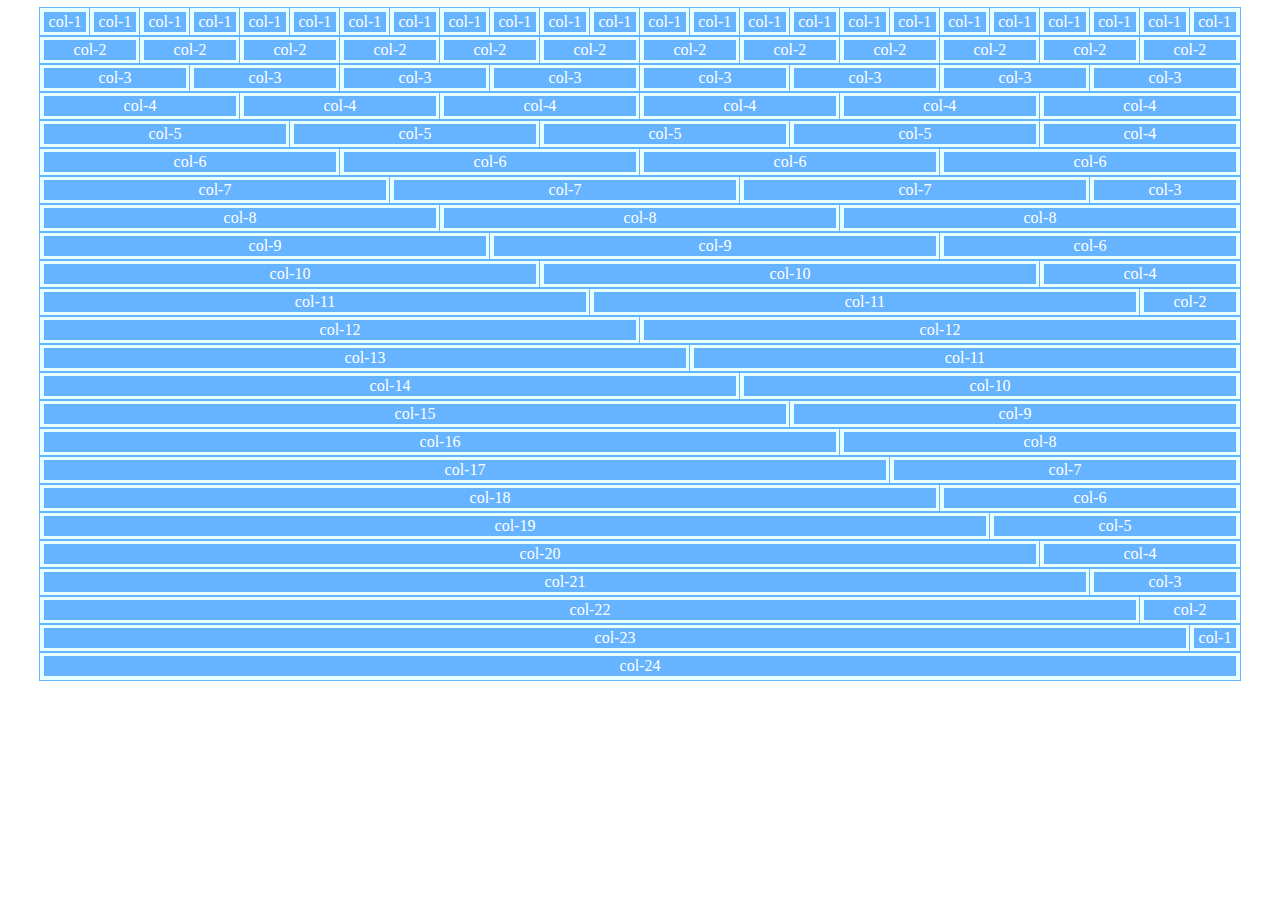
==== public_html/test_grid.html @ fb69d188 "Introduced hzfluidgrid System" ====
<!DOCTYPE html>
<!--
To change this license header, choose License Headers in Project Properties.
To change this template file, choose Tools | Templates
and open the template in the editor.
-->
<html>
    <head>
        <title>hzgrid test</title>
        <meta charset="UTF-8">
        <meta name="viewport" content="width=device-width, initial-scale=1.0">
        <link href="hzgrid.css" rel="stylesheet" type="text/css"/>
    </head>
    <body>
        <div class="grid-container outline">
            <div class="row">
                <div class="col-1"><p>col-1</p></div> 
                <div class="col-1"><p>col-1</p></div> 
                <div class="col-1"><p>col-1</p></div> 
                <div class="col-1"><p>col-1</p></div> 
                <div class="col-1"><p>col-1</p></div> 
                <div class="col-1"><p>col-1</p></div> 
                <div class="col-1"><p>col-1</p></div> 
                <div class="col-1"><p>col-1</p></div> 
                <div class="col-1"><p>col-1</p></div> 
                <div class="col-1"><p>col-1</p></div> 
                <div class="col-1"><p>col-1</p></div> 
                <div class="col-1"><p>col-1</p></div>
                <div class="col-1"><p>col-1</p></div> 
                <div class="col-1"><p>col-1</p></div> 
                <div class="col-1"><p>col-1</p></div> 
                <div class="col-1"><p>col-1</p></div> 
                <div class="col-1"><p>col-1</p></div> 
                <div class="col-1"><p>col-1</p></div> 
                <div class="col-1"><p>col-1</p></div> 
                <div class="col-1"><p>col-1</p></div> 
                <div class="col-1"><p>col-1</p></div> 
                <div class="col-1"><p>col-1</p></div> 
                <div class="col-1"><p>col-1</p></div> 
                <div class="col-1"><p>col-1</p></div> 
            </div> 
            <div class="row">
                <div class="col-2"><p>col-2</p></div> 
                <div class="col-2"><p>col-2</p></div> 
                <div class="col-2"><p>col-2</p></div>
                <div class="col-2"><p>col-2</p></div> 
                <div class="col-2"><p>col-2</p></div> 
                <div class="col-2"><p>col-2</p></div>
                <div class="col-2"><p>col-2</p></div> 
                <div class="col-2"><p>col-2</p></div> 
                <div class="col-2"><p>col-2</p></div>
                <div class="col-2"><p>col-2</p></div> 
                <div class="col-2"><p>col-2</p></div> 
                <div class="col-2"><p>col-2</p></div>
            </div> 
            <div class="row">
                <div class="col-3"><p>col-3</p></div> 
                <div class="col-3"><p>col-3</p></div> 
                <div class="col-3"><p>col-3</p></div> 
                <div class="col-3"><p>col-3</p></div> 
                <div class="col-3"><p>col-3</p></div> 
                <div class="col-3"><p>col-3</p></div> 
                <div class="col-3"><p>col-3</p></div> 
                <div class="col-3"><p>col-3</p></div> 
            </div> 
            <div class="row">
                <div class="col-4"><p>col-4</p></div> 
                <div class="col-4"><p>col-4</p></div>
                <div class="col-4"><p>col-4</p></div>
                <div class="col-4"><p>col-4</p></div> 
                <div class="col-4"><p>col-4</p></div>
                <div class="col-4"><p>col-4</p></div> 
            </div> 
            <div class="row">
                <div class="col-5"><p>col-5</p></div> 
                <div class="col-5"><p>col-5</p></div>
                <div class="col-5"><p>col-5</p></div> 
                <div class="col-5"><p>col-5</p></div> 
                <div class="col-4"><p>col-4</p></div> 
            </div> 
            <div class="row">
                <div class="col-6"><p>col-6</p></div> 
                <div class="col-6"><p>col-6</p></div> 
                <div class="col-6"><p>col-6</p></div> 
                <div class="col-6"><p>col-6</p></div> 
            </div> 
            <div class="row">
                <div class="col-7"><p>col-7</p></div>
                <div class="col-7"><p>col-7</p></div>
                <div class="col-7"><p>col-7</p></div>
                <div class="col-3"><p>col-3</p></div> 
            </div>
            <div class="row">
                <div class="col-8"><p>col-8</p></div>
                <div class="col-8"><p>col-8</p></div>
                <div class="col-8"><p>col-8</p></div>
            </div>
            <div class="row">
                <div class="col-9"><p>col-9</p></div>
                <div class="col-9"><p>col-9</p></div>
                <div class="col-6"><p>col-6</p></div> 
            </div> 
            <div class="row">
                <div class="col-10"><p>col-10</p></div>
                <div class="col-10"><p>col-10</p></div>
                <div class="col-4"><p>col-4</p></div> 
            </div> 
            <div class="row">
                <div class="col-11"><p>col-11</p></div>
                <div class="col-11"><p>col-11</p></div>
                <div class="col-2"><p>col-2</p></div> 
            </div> 
            <div class="row">
                <div class="col-12"><p>col-12</p></div>
                <div class="col-12"><p>col-12</p></div>
            </div>
            <div class="row">
                <div class="col-13"><p>col-13</p></div>
                <div class="col-11"><p>col-11</p></div>
            </div> 
            <div class="row">
                <div class="col-14"><p>col-14</p></div>
                <div class="col-10"><p>col-10</p></div>
            </div> 
            <div class="row">
                <div class="col-15"><p>col-15</p></div>
                <div class="col-9"><p>col-9</p></div>
            </div> 
            <div class="row">
                <div class="col-16"><p>col-16</p></div>
                <div class="col-8"><p>col-8</p></div>
            </div> 
            <div class="row">
                <div class="col-17"><p>col-17</p></div>
                <div class="col-7"><p>col-7</p></div>
            </div> 
            <div class="row">
                <div class="col-18"><p>col-18</p></div>
                <div class="col-6"><p>col-6</p></div>
            </div> 
            <div class="row">
                <div class="col-19"><p>col-19</p></div>
                <div class="col-5"><p>col-5</p></div>
            </div> 
            <div class="row">
                <div class="col-20"><p>col-20</p></div>
                <div class="col-4"><p>col-4</p></div>
            </div> 
            <div class="row">
                <div class="col-21"><p>col-21</p></div>
                <div class="col-3"><p>col-3</p></div>
            </div> 
            <div class="row">
                <div class="col-22"><p>col-22</p></div>
                <div class="col-2"><p>col-2</p></div>
            </div>
            <div class="row">
                <div class="col-23"><p>col-23</p></div>
                <div class="col-1"><p>col-1</p></div>
            </div>
            <div class="row">
                <div class="col-24"><p>col-24</p></div>
            </div>
        </div>
    </body>
</html>
---- public_html/hzgrid.css ----
/*
To change this license header, choose License Headers in Project Properties.
To change this template file, choose Tools | Templates
and open the template in the editor.
*/
/* 
    Created on : 4-giu-2016, 17.30.40
    Author     : luca
*/

 .grid-container{
        width: 100%; 
        max-width: 1200px;
        margin: auto;
    }

    /*-- our cleafix hack -- */ 
    .row:before, 
    .row:after {
        content:"";
        display: table ;
        clear:both;
    }

    [class*='col-'] {
        float: left; 
        min-height: 1px; 
        width: 16.66%; 
        /*-- our gutter -- */
        /*padding: 12px;*/ 
        background-color: #e6ffff;
    }

    .col-1{ width: 4.166%; }
    .col-2{ width: 8.333%; }
    .col-3{ width: 12.5%;    }
    .col-4{ width: 16.664%; }
    .col-5{ width: 20.833%; }
    .col-6{ width: 25%; }
    .col-7{ width: 29.166%; }
    .col-8{ width: 33.333%; }
    .col-9{ width: 37.5%; }
    .col-10{ width: 41.666%; }
    .col-11{ width: 45.833%; }
    .col-12{ width: 50%; }
    .col-13{ width: 54.166%; }
    .col-14{ width: 58.333%; }
    .col-15{ width: 62.5%; }
    .col-16{ width: 66.666%; }
    .col-17{ width: 70.833%; }
    .col-18{ width: 75%; }
    .col-19{ width: 79.166%; }
    .col-20{ width: 83.333%; }
    .col-21{ width: 87.5%; }
    .col-22{ width: 91.666%; }
    .col-23{ width: 95.833%; }
    .col-24{ width: 100%; }
    

    .outline, .outline *{
        outline: 1px solid #66b3ff; 
    }

    /*-- some extra column content styling --*/
    [class*='col-'] > p {
        background-color: #66b3ff; 
        padding: 0;
        margin: 5px;
        text-align: center; 
        color: white; 
    }
    
    
    
    @media all and (max-width:800px){
        .col-1{ width: 33.33%;    }
        .col-2{ width: 50%;        }
        .col-3{ width: 83.33%;    }
        .col-4{ width: 100%;    }
        .col-5{ width: 100%;    }
        .col-6{ width: 100%;      }

        .row .col-2:last-of-type{
            width: 100%; 
        }

        .row .col-5 ~ .col-1{
            width: 100%; 
        }
    }
    
    @media all and (max-width:650px){
        .col-1{ width: 50%;     }
        .col-2{ width: 100%;    }
        .col-3{ width: 100%;    }
        .col-4{ width: 100%;    }
        .col-5{ width: 100%;    }
        .col-6{ width: 100%;    }
    }
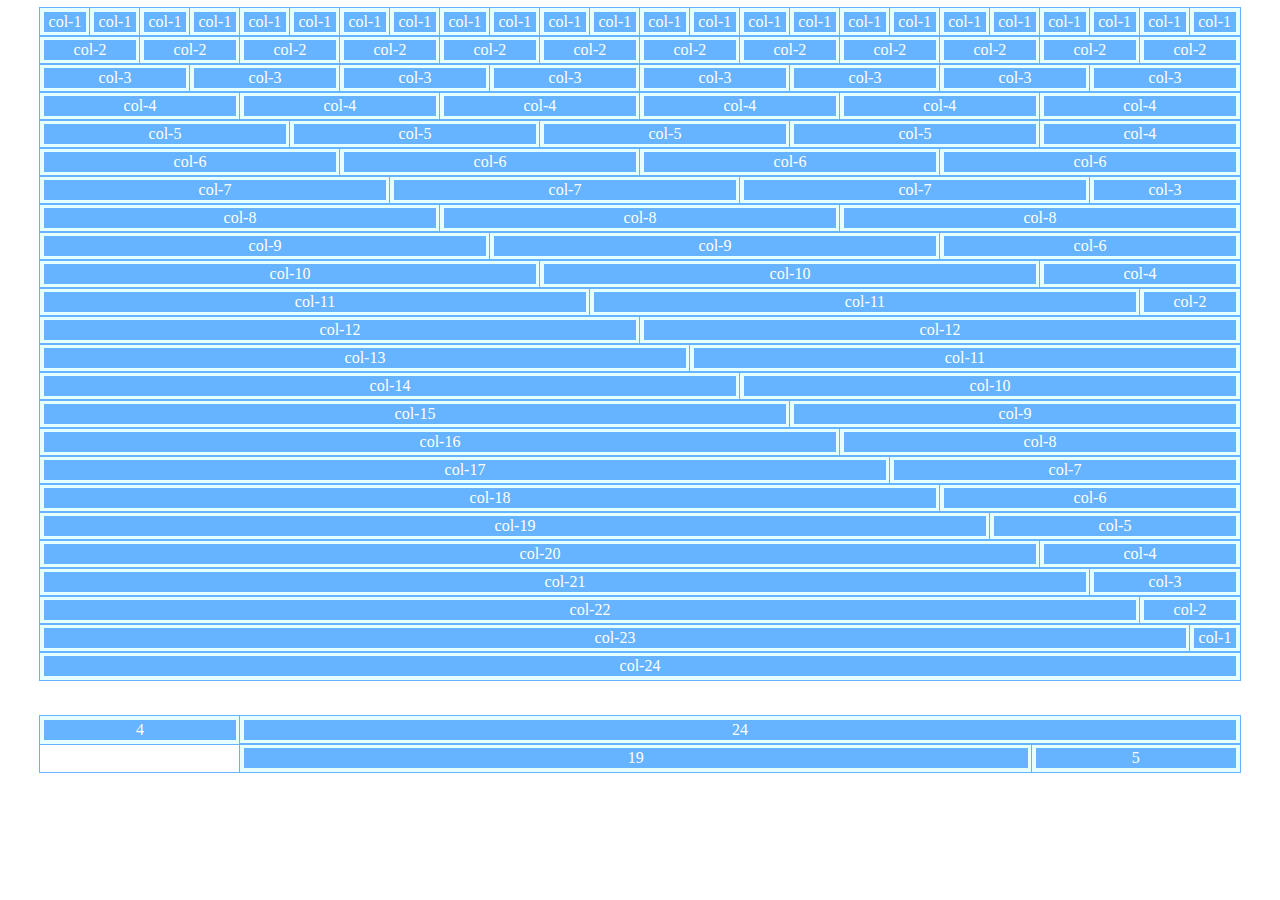
==== commit 903a3d19: "Modify the template introducing the hzgrid system - continue... (this modify is not complited)" ====
--- a/public_html/test_grid.html
+++ b/public_html/test_grid.html
@@ -10,9 +10,10 @@
         <meta charset="UTF-8">
         <meta name="viewport" content="width=device-width, initial-scale=1.0">
         <link href="hzgrid.css" rel="stylesheet" type="text/css"/>
+        <link href="test_grid.css" rel="stylesheet" type="text/css"/>
     </head>
     <body>
-        <div class="grid-container outline">
+        <div class="hzgrid-container outline">
             <div class="row">
                 <div class="col-1"><p>col-1</p></div> 
                 <div class="col-1"><p>col-1</p></div> 
@@ -162,5 +163,23 @@
                 <div class="col-24"><p>col-24</p></div>
             </div>
         </div>
+        
+        <br/><br/>
+        <div class="hzgrid-container outline">
+            <div class="row">
+                <div class="col-4"><p>4</p></div>
+                <div class="col-20">
+                    <div class="row">
+                        <div class="col-24"><p>24</p></div>
+                    </div>
+                    <div class="row">
+                        <div class="col-19"><p>19</p></div>
+                        <div class="col-5"><p>5</p></div>
+                    </div>
+                </div>
+                
+            </div>
+        </div>
+        
     </body>
 </html>
--- a/public_html/hzgrid.css
+++ b/public_html/hzgrid.css
@@ -8,7 +8,7 @@
     Author     : luca
 */
 
- .grid-container{
+    .hzgrid-container{
         width: 100%; 
         max-width: 1200px;
         margin: auto;
@@ -28,7 +28,6 @@
         width: 16.66%; 
         /*-- our gutter -- */
         /*padding: 12px;*/ 
-        background-color: #e6ffff;
     }
 
     .col-1{ width: 4.166%; }
@@ -57,17 +56,11 @@
     .col-24{ width: 100%; }
     
 
-    .outline, .outline *{
-        outline: 1px solid #66b3ff; 
-    }
-
     /*-- some extra column content styling --*/
     [class*='col-'] > p {
-        background-color: #66b3ff; 
         padding: 0;
         margin: 5px;
         text-align: center; 
-        color: white; 
     }
     
     
--- a/public_html/test_grid.css
+++ b/public_html/test_grid.css
@@ -0,0 +1,23 @@
+/*
+To change this license header, choose License Headers in Project Properties.
+To change this template file, choose Tools | Templates
+and open the template in the editor.
+*/
+/* 
+    Created on : 22-giu-2016, 9.43.21
+    Author     : lucaliscio
+*/
+
+.outline, .outline *{
+    outline: 1px solid #66b3ff; 
+}
+
+[class*='col-'] {
+    background-color: #e6ffff;
+}
+
+/*-- some extra column content styling --*/
+[class*='col-'] > p {
+    background-color: #66b3ff; 
+    color: white; 
+}
